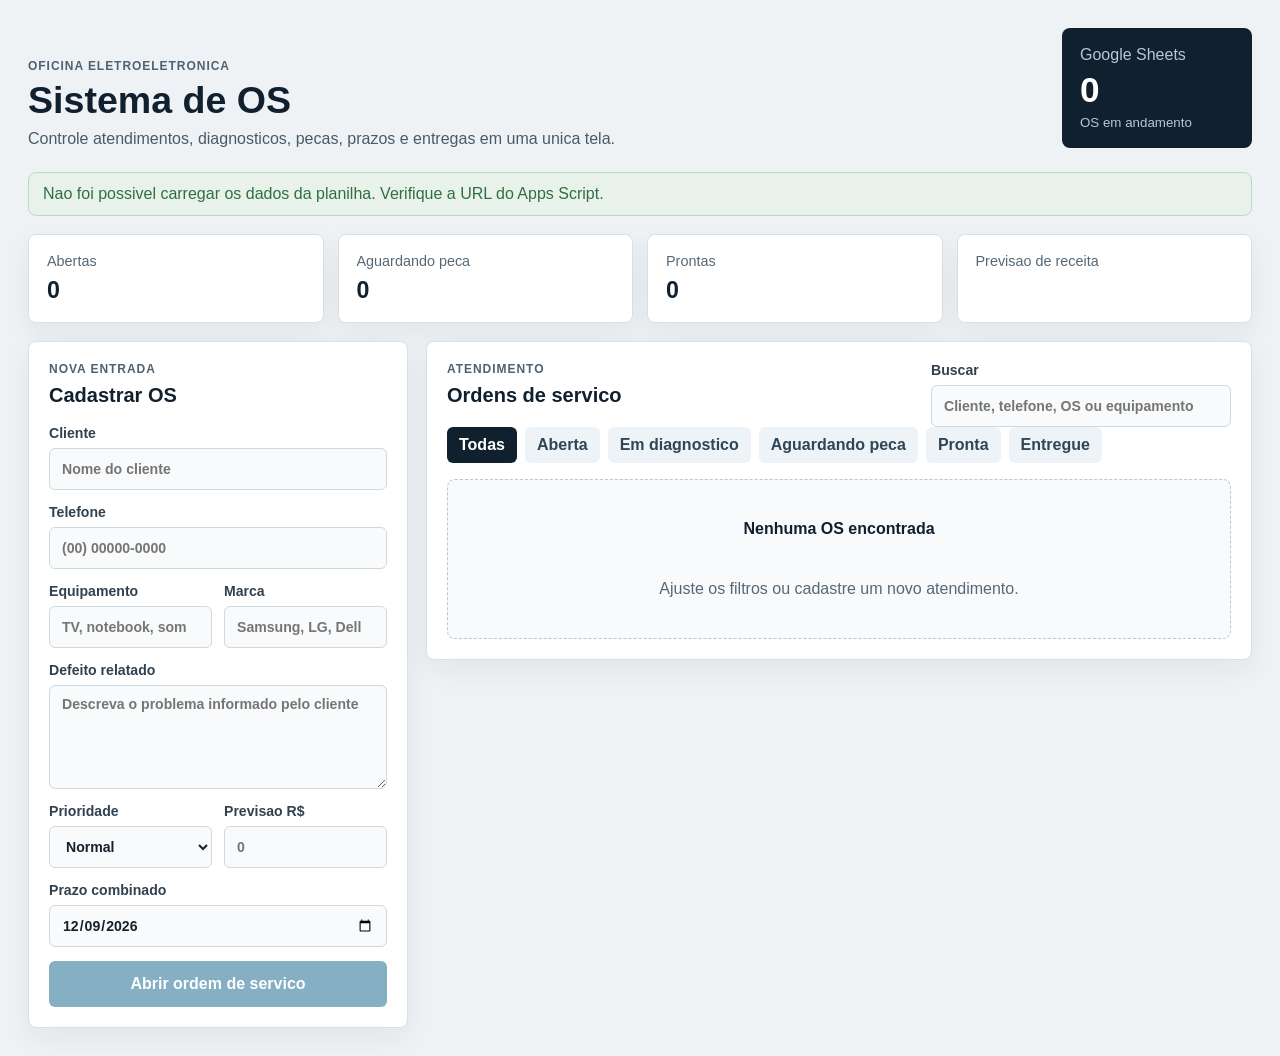
==== index.html @ 32585cb2 "Atualizando arquivos" ====
<!doctype html>
<html lang="en" data-beasties-container>
<head>
  <meta charset="utf-8">
  <title>SistemaOs</title>
  <base href="/">
  <meta name="viewport" content="width=device-width, initial-scale=1">
  <link rel="icon" type="image/x-icon" href="favicon.ico">
<style>*{box-sizing:border-box}html{min-height:100%;background:#eef2f5}body{min-height:100%;margin:0;color:#17212b;font-family:Arial,Helvetica,sans-serif}@media print{@page{margin:12mm;size:A4}body{background:#fff}}</style><link rel="stylesheet" href="styles-TPJZ56WX.css" media="print" onload="this.media='all'"><noscript><link rel="stylesheet" href="styles-TPJZ56WX.css"></noscript></head>
<body>
  <app-root></app-root>
<script src="polyfills-5CFQRCPP.js" type="module"></script><script src="main-PDI4CZSM.js" type="module"></script></body>
</html>
---- styles-TPJZ56WX.css ----
*{box-sizing:border-box}html{min-height:100%;background:#eef2f5}body{min-height:100%;margin:0;color:#17212b;font-family:Arial,Helvetica,sans-serif}button,input,select,textarea{font:inherit}.print-sheet{display:none}@media print{@page{margin:12mm;size:A4}body{background:#fff}.shell{display:none}.print-sheet{color:#111;display:block;font-family:Arial,Helvetica,sans-serif}.print-header{align-items:start;border-bottom:2px solid #111;display:flex;justify-content:space-between;padding-bottom:18px}.print-header span,.print-header small{display:block;font-size:12px;text-transform:uppercase}.print-header h1{color:#111;font-size:34px;margin-top:4px}.print-header strong{display:block;font-size:18px;text-align:right}.print-grid{display:grid;gap:14px;grid-template-columns:1fr 1fr;margin-top:22px}.print-grid section,.print-problem,.print-terms{border:1px solid #555;padding:12px}.print-sheet h2{color:#111;font-size:14px;margin:0 0 10px;text-transform:uppercase}.print-sheet p{color:#111;font-size:13px;line-height:1.45;margin:0 0 7px}.print-problem,.print-terms{margin-top:14px}.print-signatures{display:grid;gap:28px;grid-template-columns:1fr 1fr;margin-top:70px}.print-signatures span{border-top:1px solid #111;display:block;margin-bottom:8px}.print-signatures strong{display:block;font-size:12px;text-align:center}}
---- styles-TPJZ56WX.css ----
*{box-sizing:border-box}html{min-height:100%;background:#eef2f5}body{min-height:100%;margin:0;color:#17212b;font-family:Arial,Helvetica,sans-serif}button,input,select,textarea{font:inherit}.print-sheet{display:none}@media print{@page{margin:12mm;size:A4}body{background:#fff}.shell{display:none}.print-sheet{color:#111;display:block;font-family:Arial,Helvetica,sans-serif}.print-header{align-items:start;border-bottom:2px solid #111;display:flex;justify-content:space-between;padding-bottom:18px}.print-header span,.print-header small{display:block;font-size:12px;text-transform:uppercase}.print-header h1{color:#111;font-size:34px;margin-top:4px}.print-header strong{display:block;font-size:18px;text-align:right}.print-grid{display:grid;gap:14px;grid-template-columns:1fr 1fr;margin-top:22px}.print-grid section,.print-problem,.print-terms{border:1px solid #555;padding:12px}.print-sheet h2{color:#111;font-size:14px;margin:0 0 10px;text-transform:uppercase}.print-sheet p{color:#111;font-size:13px;line-height:1.45;margin:0 0 7px}.print-problem,.print-terms{margin-top:14px}.print-signatures{display:grid;gap:28px;grid-template-columns:1fr 1fr;margin-top:70px}.print-signatures span{border-top:1px solid #111;display:block;margin-bottom:8px}.print-signatures strong{display:block;font-size:12px;text-align:center}}
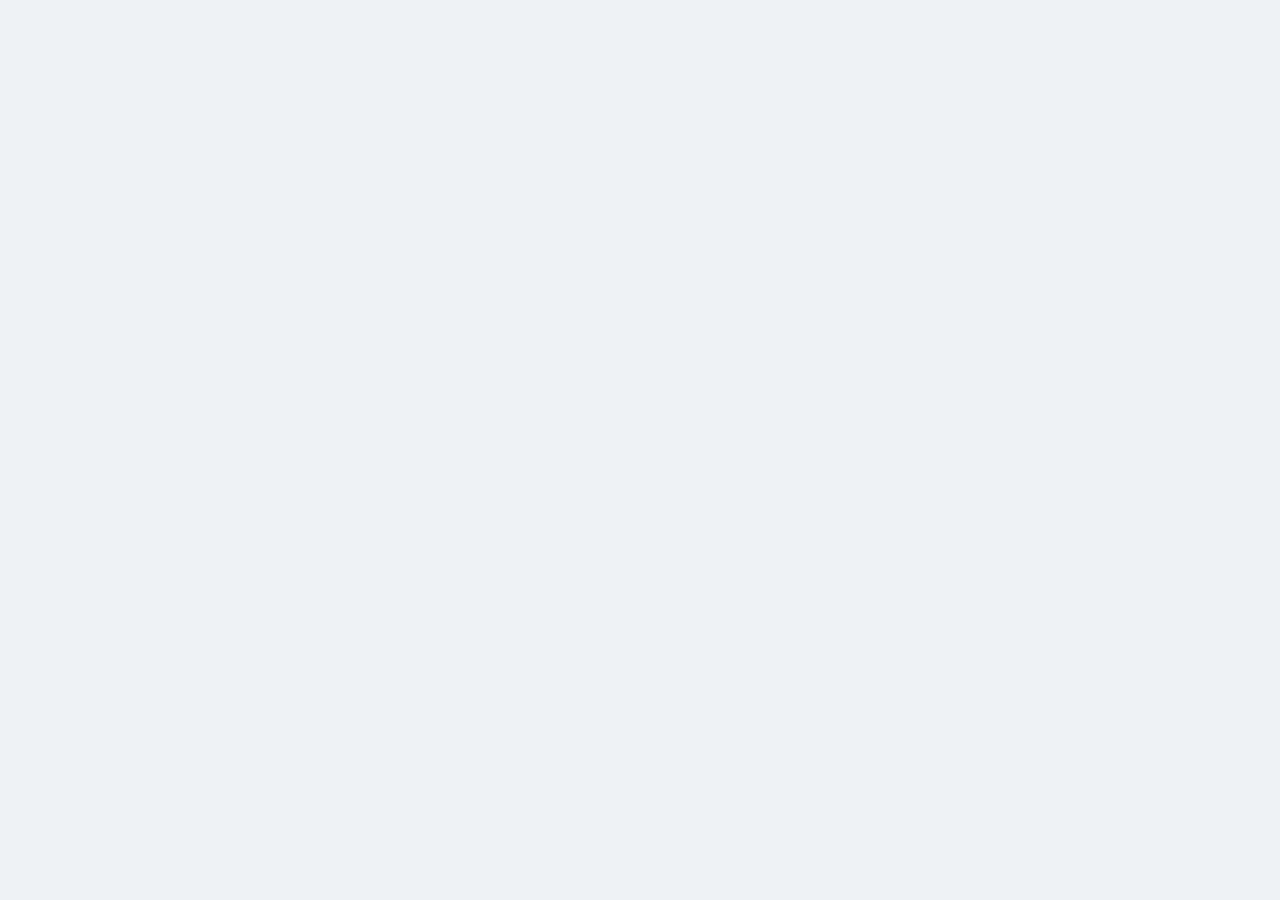
==== commit e1719e49: "Atualizado com build de url" ====
--- a/index.html
+++ b/index.html
@@ -3,7 +3,7 @@
 <head>
   <meta charset="utf-8">
   <title>SistemaOs</title>
-  <base href="/">
+  <base href="/gera-os/">
   <meta name="viewport" content="width=device-width, initial-scale=1">
   <link rel="icon" type="image/x-icon" href="favicon.ico">
 <style>*{box-sizing:border-box}html{min-height:100%;background:#eef2f5}body{min-height:100%;margin:0;color:#17212b;font-family:Arial,Helvetica,sans-serif}@media print{@page{margin:12mm;size:A4}body{background:#fff}}</style><link rel="stylesheet" href="styles-TPJZ56WX.css" media="print" onload="this.media='all'"><noscript><link rel="stylesheet" href="styles-TPJZ56WX.css"></noscript></head>
